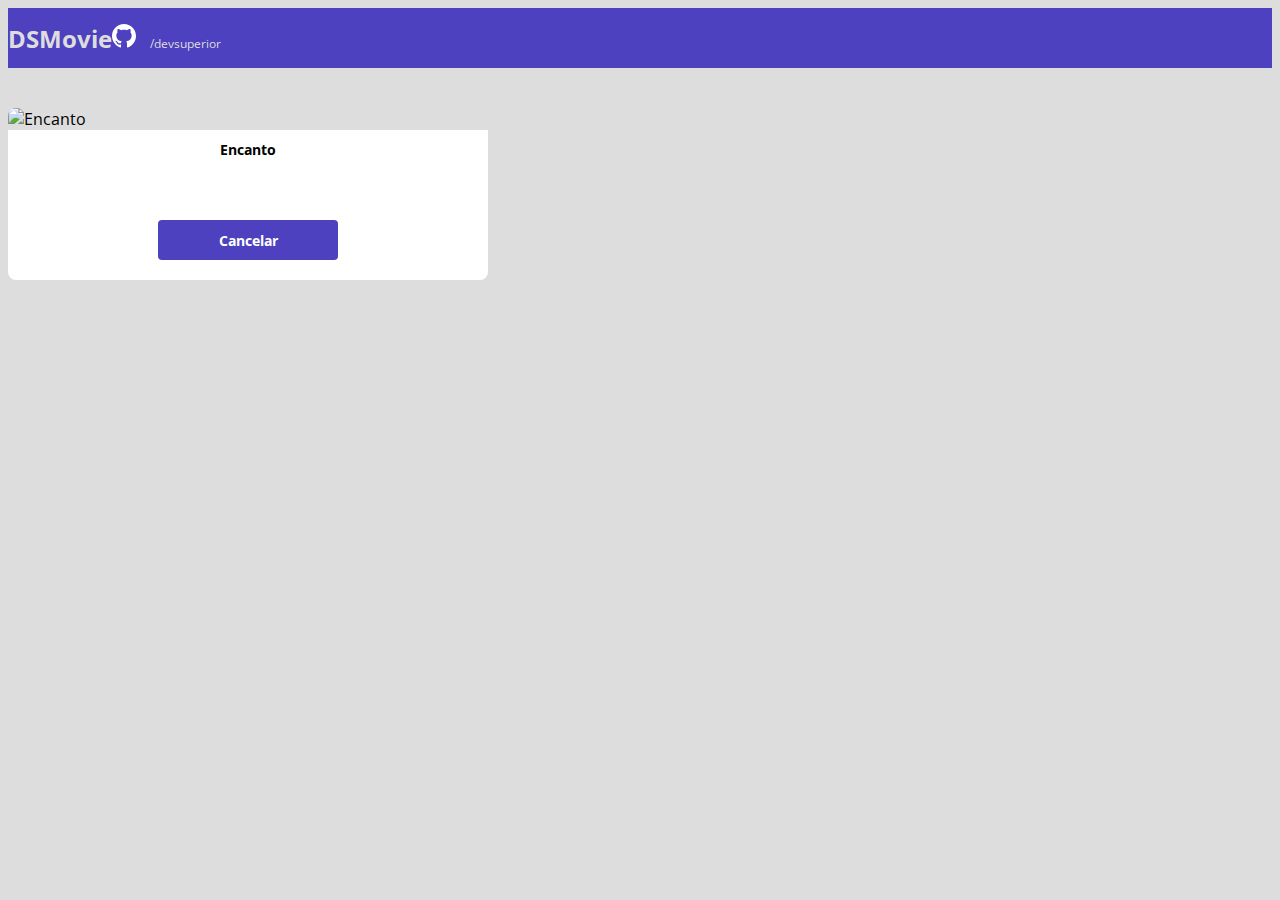
==== form.html @ 1683bea7 "Formulário - Parte 1" ====
<!DOCTYPE html>
<html lang="en">

<head>
    <meta charset="UTF-8">
    <meta http-equiv="X-UA-Compatible" content="IE=edge">
    <meta name="viewport" content="width=device-width, initial-scale=1.0">
    <title>DSMovie</title>

    <link rel="stylesheet" href="styles.css">

    <link href="https://cdn.jsdelivr.net/npm/bootstrap@5.1.3/dist/css/bootstrap.min.css" rel="stylesheet"
        integrity="sha384-1BmE4kWBq78iYhFldvKuhfTAU6auU8tT94WrHftjDbrCEXSU1oBoqyl2QvZ6jIW3" crossorigin="anonymous">
</head>

<body>
    <header>
        <nav class="container">
            <h1>DSMovie</h1>
            <div class="dsmovie-contact-container">
                <img src="image/GitHub.svg" alt="GitHub">
                <a href="https://github.com/devsuperior">/devsuperior</a>
            </div>
        </nav>
    </header>

    <main>
        <section id="dsmovie-form-section" >
            <div class="container dsmovie-form-container">

                <div>
                    <div class="dsmovie-card">
                        <img src="https://rollingstone.uol.com.br/media/uploads/poster_de_encanto_nova_animacao_da_pixar_foto_divulgacao_disney_reproducao_twitter.jpg"
                            alt="Encanto">
                        <div class="dsmovie-card-description">
                            <h3>Encanto</h3>
                            <a class="dsmovie-btn" href="index.html">Cancelar</a>
                        </div>
                    </div>
                </div>
            </div>
        </section>


    </main>
</body>

</html>
---- styles.css ----
@import url('https://fonts.googleapis.com/css2?family=Open+Sans:wght@300;400;700&display=swap');
:root{
    --bg-gray: #ddd;
    --color-primary: #4D41C0;
    --text-gray: #4a4a4a;
    --white: #fff;
}
*{
    box-sizing: border-box;
    font-family: 'Open Sans', sans-serif;
}

html, body, main {
    background-color: var(--bg-gray);
}

h1, h2, h3, h4, h5, h6 {
    margin: 0;
}

header {
    background-color: var(--color-primary);
    color: var(--bg-gray);
    height: 60px;
    display: flex;
    align-items: center;
}

nav {
    display: flex;
    align-items: center;
    justify-content: space-between;
}

nav h1{
    font-size: 24px;
    font-weight: 700;
}

nav a {
    font-size: 12px;
    font-weight: 400;
}

a, a:hover {
    text-decoration: none;
    color: unset;
}

.dsmovie-contact-container img{
    margin-right: 10px;
}

#dsmovie-card-list{
    padding: 40px 0px;
    background-color: var(--bg-gray);
}

.dsmovie-card{
    width: 100%;
}

.dsmovie-card img {
    width: 100%;
    align-items: center;
    border-radius: 8px 8px 0 0 ;
}

.dsmovie-card-description {
    padding: 10px 20px 20px 20px;
    display: flex;
    flex-direction: column;
    align-items: center;
    justify-content: space-between;
    background-color: var(--white);
    border-radius: 0 0 8px 8px;
    min-height: 150px;
}

.dsmovie-card-description h3 {
    margin-bottom: 25px;
    font-size: 14px;
    font-weight: 700;
    text-align: center;
}

.dsmovie-btn{
    width: 180px;
    height: 40px;
    background-color: var(--color-primary);
    color: var(--white);
    font-size: 14px;
    font-weight: 700;
    display: flex;
    align-items: center;
    justify-content: center;
    border-radius: 4px;
}

.dsmovie-form-container {
    padding: 40px 0;
    max-width: 480px;
}
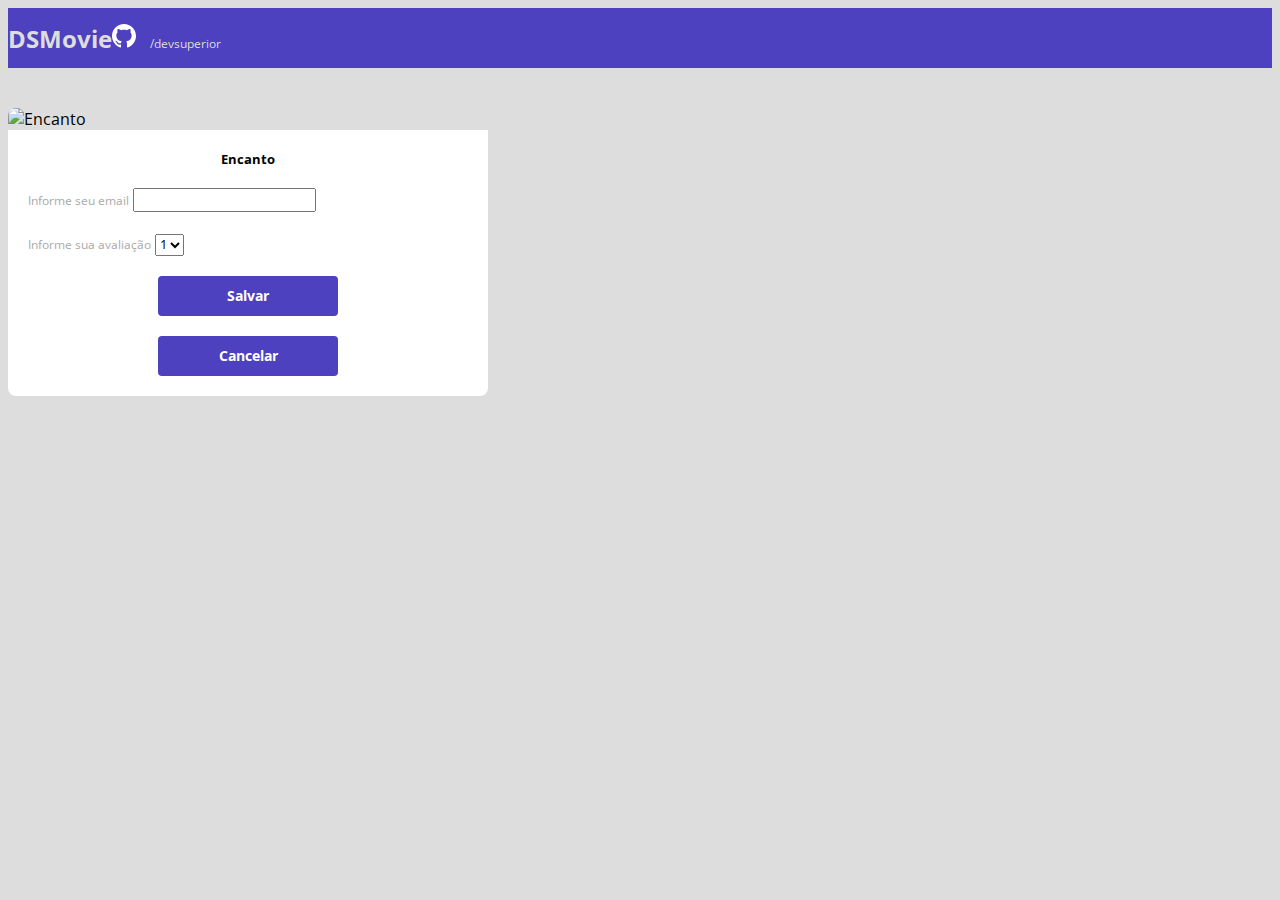
==== commit 0f261890: "Formulário - Parte 2" ====
--- a/form.html
+++ b/form.html
@@ -32,9 +32,29 @@
                     <div class="dsmovie-card">
                         <img src="https://rollingstone.uol.com.br/media/uploads/poster_de_encanto_nova_animacao_da_pixar_foto_divulgacao_disney_reproducao_twitter.jpg"
                             alt="Encanto">
-                        <div class="dsmovie-card-description">
+                        <div class="dsmovie-form-description">
                             <h3>Encanto</h3>
-                            <a class="dsmovie-btn" href="index.html">Cancelar</a>
+                            <form class="dsmovie-form">
+                                <div class="form=group dsmovie-form-group">
+                                    <label for="email">Informe seu email</label>
+                                    <input class="form-control" type="email" id="email">
+                                </div>
+                                <div class="form-group dsmovie-form-group">
+                                    <label for="score">Informe sua avaliação</label>
+                                    <select class="form-control" name="score" id="score">
+                                        <option value="1">1</option>
+                                        <option value="2">2</option>
+                                        <option value="3">3</option>
+                                        <option value="4">4</option>
+                                        <option value="5">5</option>
+                                    </select>
+                                </div>
+                                <div class="dsmovie-form-btn-container">
+                                    <button class="dsmovie-btn" type="submit">Salvar</button>
+                                    <a class="dsmovie-btn" href="index.html">Cancelar</a>
+                                </div>
+                            </form>
+                            
                         </div>
                     </div>
                 </div>
--- a/styles.css
+++ b/styles.css
@@ -4,6 +4,7 @@
     --color-primary: #4D41C0;
     --text-gray: #4a4a4a;
     --white: #fff;
+    --text-light-gray: #aaa;
 }
 *{
     box-sizing: border-box;
@@ -95,9 +96,46 @@
     align-items: center;
     justify-content: center;
     border-radius: 4px;
+    border: 0;
 }
 
 .dsmovie-form-container {
     padding: 40px 0;
     max-width: 480px;
+}
+
+.dsmovie-form-description{
+    background-color: var(--white);
+    padding: 20px;
+    display: flex;
+    flex-direction: column;
+    align-items: center;
+    border-radius: 0 0 8px 8px;
+}
+
+.dsmovie-form-description h3 {
+    font-size: 13px;
+    font-weight: 700;
+    margin-bottom: 20px;
+}
+
+.dsmovie-form {
+    width: 100%;
+}
+
+.dsmovie-form-group {
+    margin-bottom: 20px;
+}
+
+.dsmovie-form-group label {
+    font-size: 12px;
+    color: var(--text-light-gray);
+}
+
+.dsmovie-form-btn-container {
+    height: 100px;
+    display: flex;
+    flex-direction: column;
+    align-items: center;
+    justify-content: space-between;
 }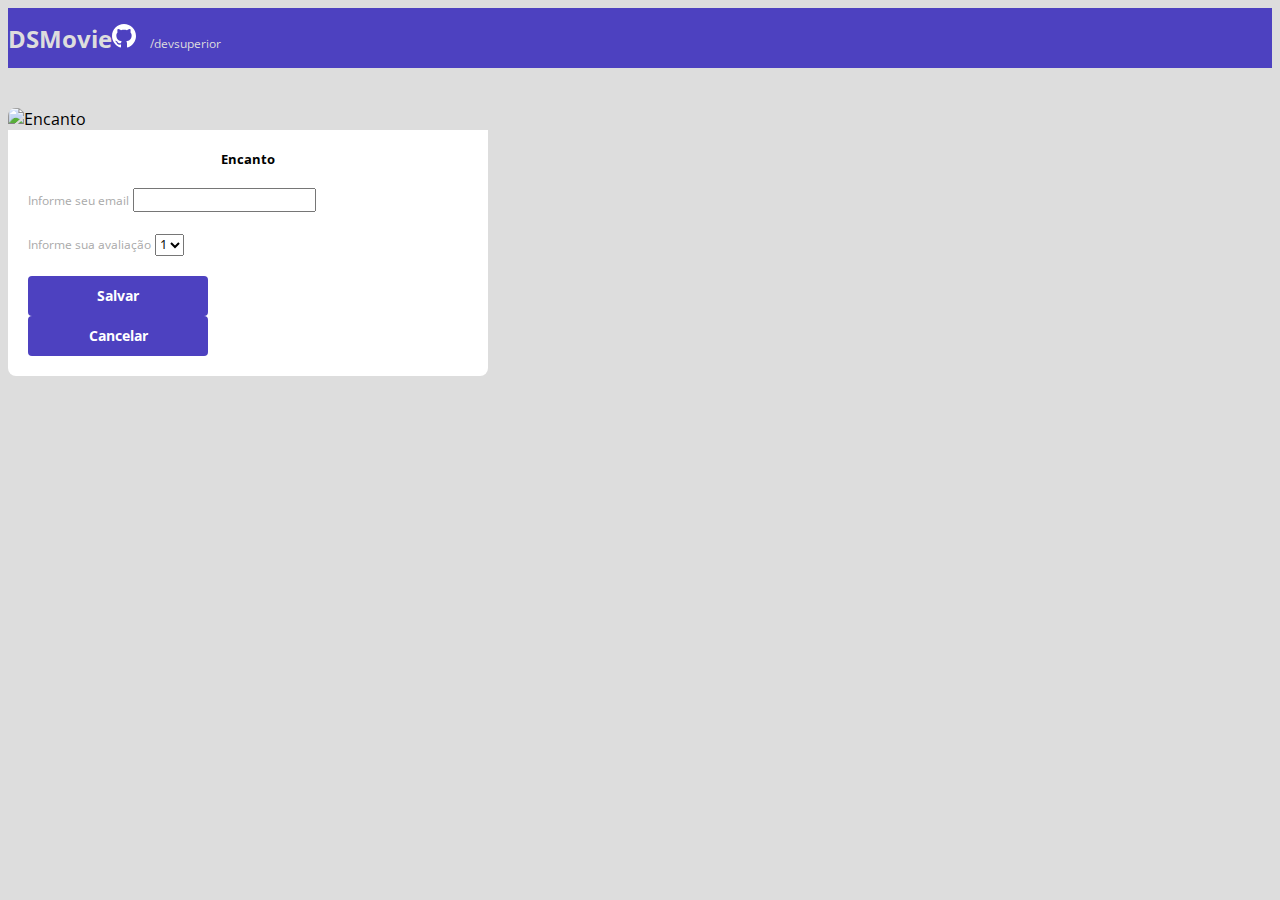
==== commit d1bd62ca: "Componente de Paginação" ====
--- a/form.html
+++ b/form.html
@@ -49,7 +49,7 @@
                                         <option value="5">5</option>
                                     </select>
                                 </div>
-                                <div class="dsmovie-form-btn-container">
+                                <div class="">
                                     <button class="dsmovie-btn" type="submit">Salvar</button>
                                     <a class="dsmovie-btn" href="index.html">Cancelar</a>
                                 </div>
--- a/styles.css
+++ b/styles.css
@@ -5,6 +5,7 @@
     --text-gray: #4a4a4a;
     --white: #fff;
     --text-light-gray: #aaa;
+    --golden: #ffbb3a;
 }
 *{
     box-sizing: border-box;
@@ -53,7 +54,7 @@
 }
 
 #dsmovie-card-list{
-    padding: 40px 0px;
+    padding: 0 10px;
     background-color: var(--bg-gray);
 }
 
@@ -75,14 +76,36 @@
     justify-content: space-between;
     background-color: var(--white);
     border-radius: 0 0 8px 8px;
-    min-height: 150px;
+    height: 190px;
 }
 
 .dsmovie-card-description h3 {
-    margin-bottom: 25px;
+    margin-bottom: 10px;
     font-size: 14px;
     font-weight: 700;
     text-align: center;
+}
+
+.dsmovie-card-description-bottom {
+    display: flex;
+    flex-direction: column;
+    align-items: center;
+}
+
+.dsmovie-card-description-bottom h4 {
+    font-size: 16px;
+    font-weight: 700;
+    color: var(--golden);
+}
+.dsmovie-card-description-bottom img {
+    width: 22px;
+}
+
+.dsmovie-card-description-bottom p {
+    font-size: 12px;
+    font-weight: 400;
+    color: var(--text-light-gray);
+    margin-bottom: 10px;
 }
 
 .dsmovie-btn{
@@ -138,4 +161,40 @@
     flex-direction: column;
     align-items: center;
     justify-content: space-between;
+}
+
+.dsmovie-pagination-container {
+    padding: 15px 0;
+    display: flex;
+    justify-content: center;
+}
+
+.dsmovie-pagination-box {
+    display: flex;
+    width: 180px;
+    justify-content: space-between;
+}
+
+.dsmovie-pagination-box p {
+    margin: 0;
+    font-size: 12px;
+    color: var(--color-primary);
+    font-weight: 400;
+    display: flex;
+    justify-content: center;
+}
+
+.dsmovie-pagination-box button {
+    width: 40px;
+    height: 40px;
+    border: 1px solid var(--color-primary);
+    border-radius: 4px;
+    background-color: var(--white);
+    display: flex;
+    justify-content: center;
+    align-items: center;
+}
+
+.dsmovie-pagination-box button:disabled {
+    border: 1px solid var(--text-light-gray);
 }